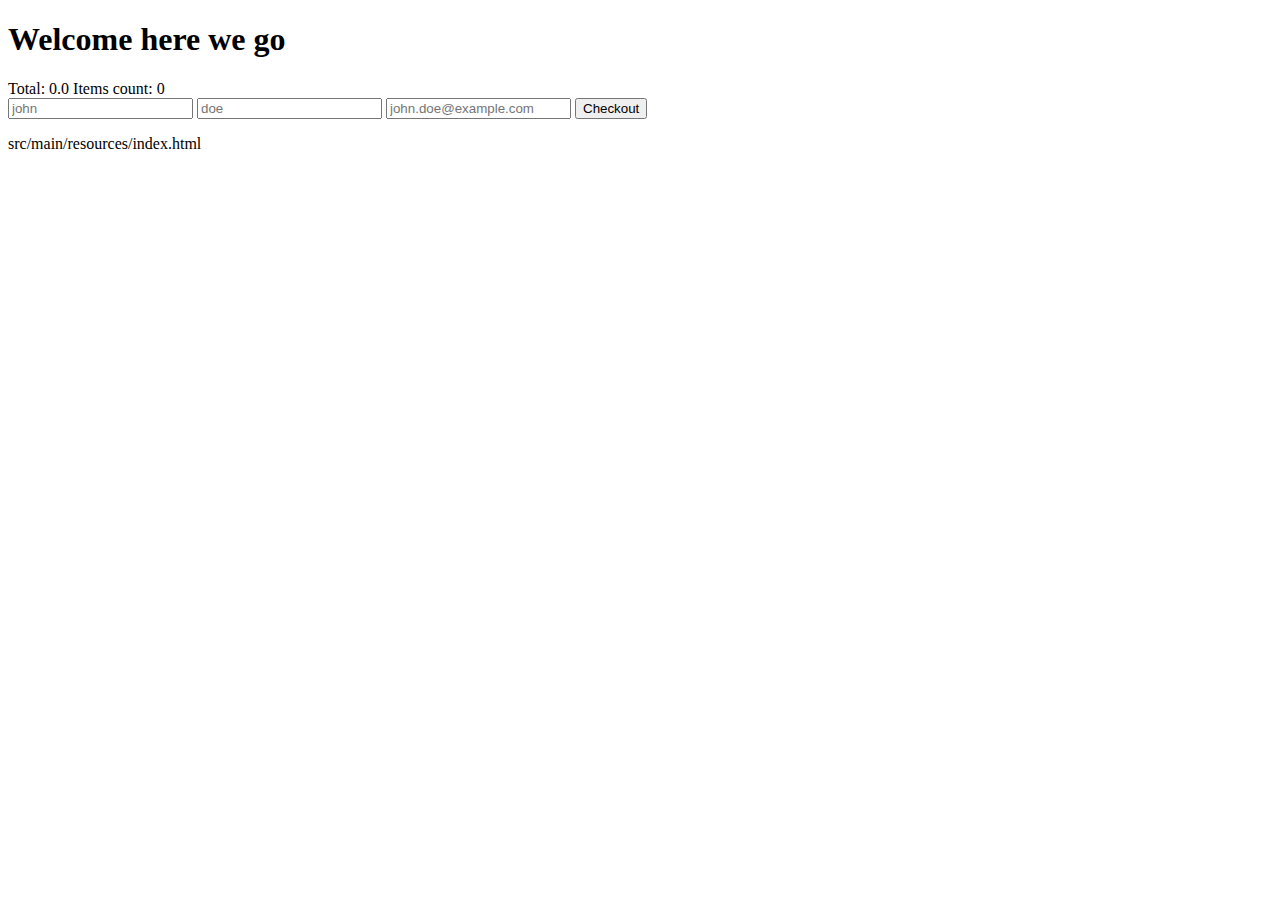
==== src/main/resources/static/index.html @ 42e337d7 "Widzę kształt rzeczy w ich sensie istotnym" ====
<!DOCTYPE html>
<html lang="en">
<head>
    <meta charset="UTF-8">
    <title>Welcome</title>
    <link rel="stylesheet" href="/css/main.css"/>


</head>
<body>

    <h1> Welcome here we go </h1>
    <header>
        <div class="offer">
            Total: <span class="offer__total">0.0</span>
            Items count: <span class = "offer__itemsCount">0</span>
            <form>
                <input name ="firstname" placeholder="john"/>
                <input name ="lastname" placeholder="doe"/>
                <input name ="email" placeholder="john.doe@example.com"/>
                <button type = "submit">Checkout </button>
            </form>
        </div>
    </header>
    <p>src/main/resources/index.html</p>
</body>

<script type ="text/javascript" src="js/main.js"></script>
</html>
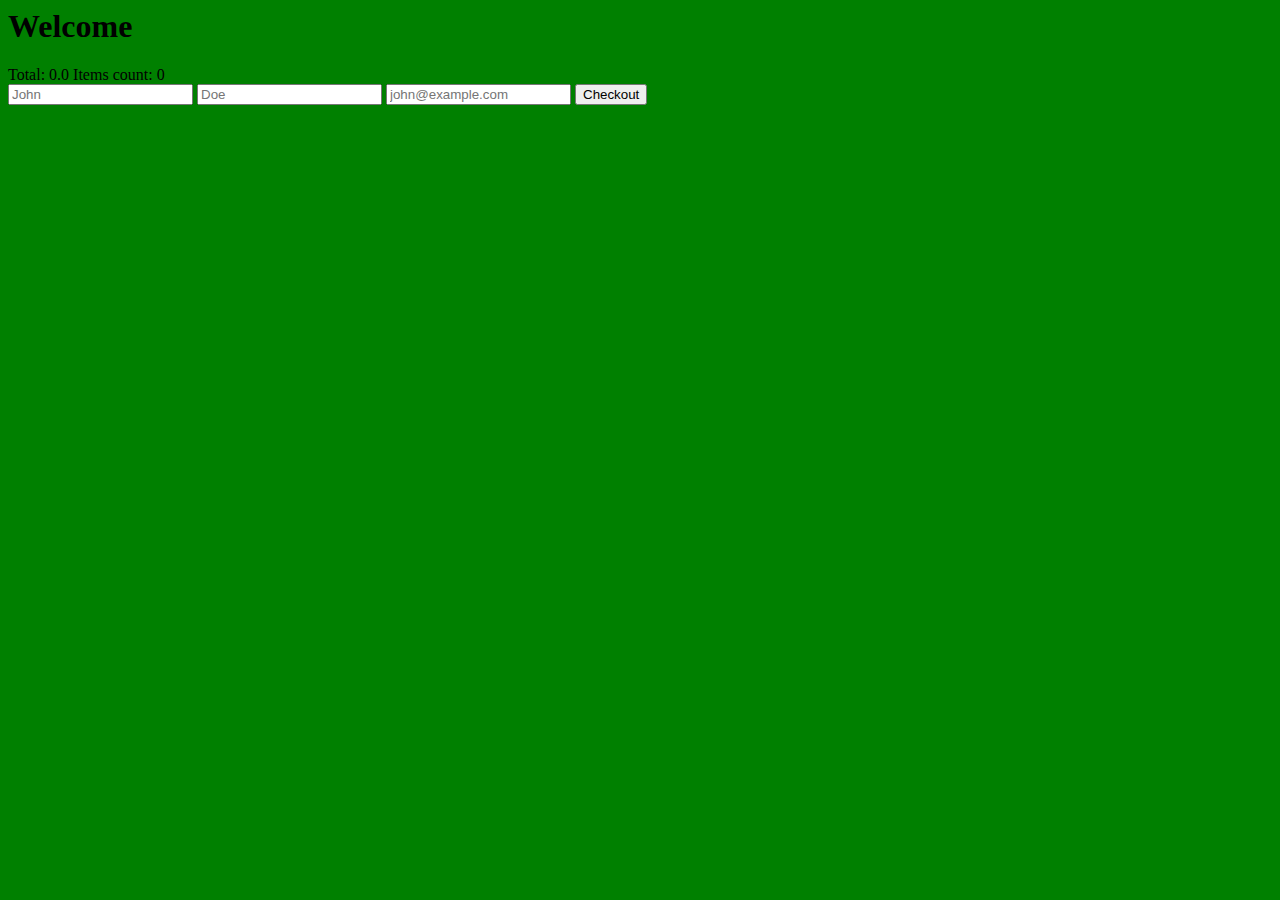
==== commit 9437d660: "To już jest koniec, nie ma już nic" ====
--- a/src/main/resources/static/index.html
+++ b/src/main/resources/static/index.html
@@ -1,29 +1,33 @@
-<!DOCTYPE html>
 <html lang="en">
 <head>
-    <meta charset="UTF-8">
-    <title>Welcome</title>
-    <link rel="stylesheet" href="/css/main.css"/>
-
-
+    <title>
+        My Ecommerce
+    </title>
+    <link rel="stylesheet" href="css/main.css" />
 </head>
 <body>
 
-    <h1> Welcome here we go </h1>
-    <header>
-        <div class="offer">
-            Total: <span class="offer__total">0.0</span>
-            Items count: <span class = "offer__itemsCount">0</span>
-            <form>
-                <input name ="firstname" placeholder="john"/>
-                <input name ="lastname" placeholder="doe"/>
-                <input name ="email" placeholder="john.doe@example.com"/>
-                <button type = "submit">Checkout </button>
-            </form>
-        </div>
-    </header>
-    <p>src/main/resources/index.html</p>
+
+<h1>Welcome</h1>
+<header>
+    <div class="offer">
+        Total: <span class="offer__total">0.0</span>
+        Items count: <span class="offer__itemsCount">0</span>
+        <form>
+            <input name="firstname" placeholder="John"/>
+            <input name="lastname" placeholder="Doe"/>
+            <input name="email" type="email" placeholder="john@example.com"/>
+            <button type="submit">Checkout</button>
+
+        </form>
+    </div>
+</header>
+<ul id="productsList" class="productsList"></ul>
+
+
+
 </body>
 
-<script type ="text/javascript" src="js/main.js"></script>
+
+<script src="/js/index.js" type="text/javascript"></script>
 </html>--- a/src/main/resources/static/css/main.css
+++ b/src/main/resources/static/css/main.css
@@ -0,0 +1,3 @@
+body {
+    background: green
+}